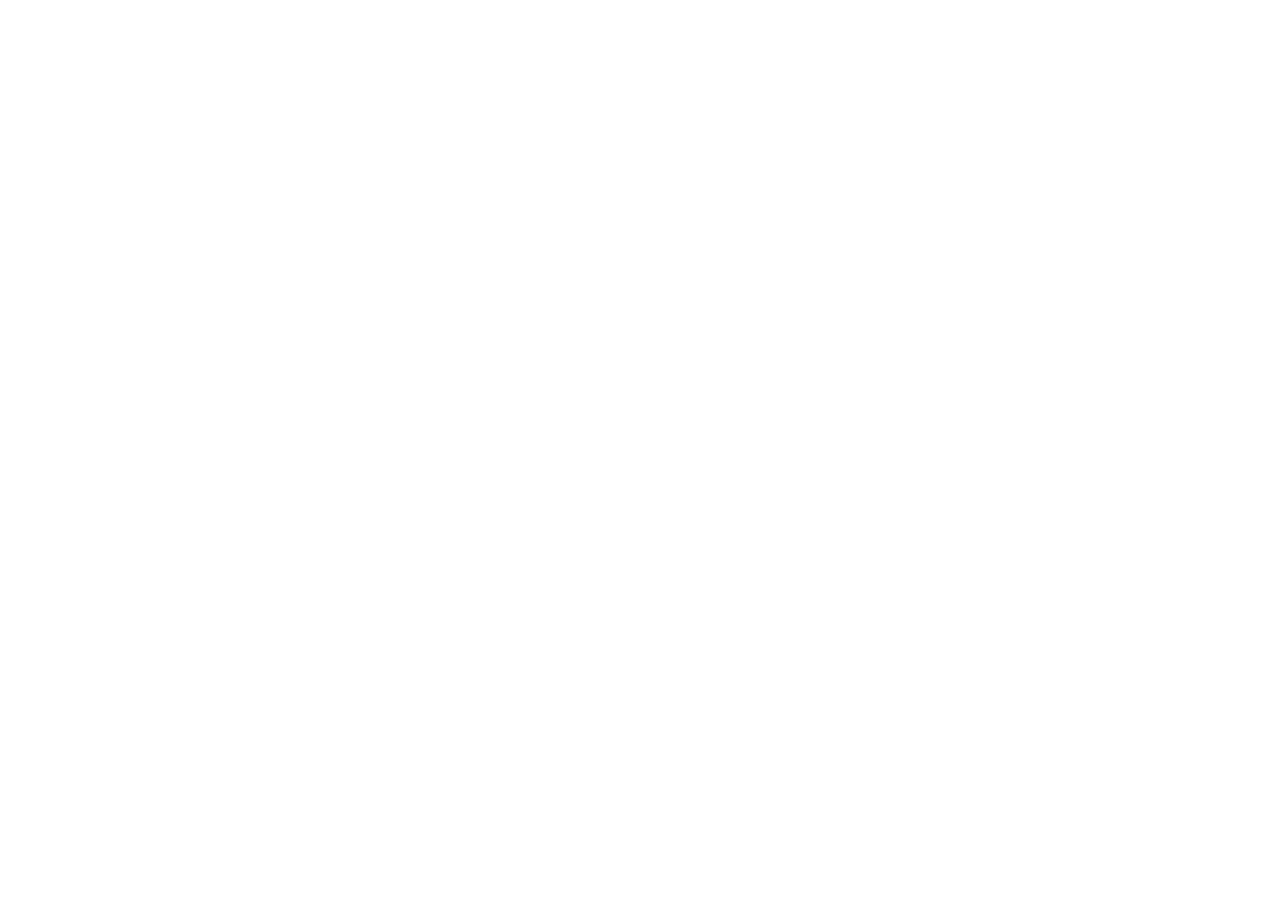
==== Week8_Demo/Week6/index.html @ 871c0a34 "Create index.html" ====
<!DOCTYPE html>
<html lang="en">
<head>
    <meta charset="UTF-8">
    <meta name="viewport" content="width=device-width, initial-scale=1.0">
    <title>Week 6</title>
</head>
<body>
    
</body>
</html>
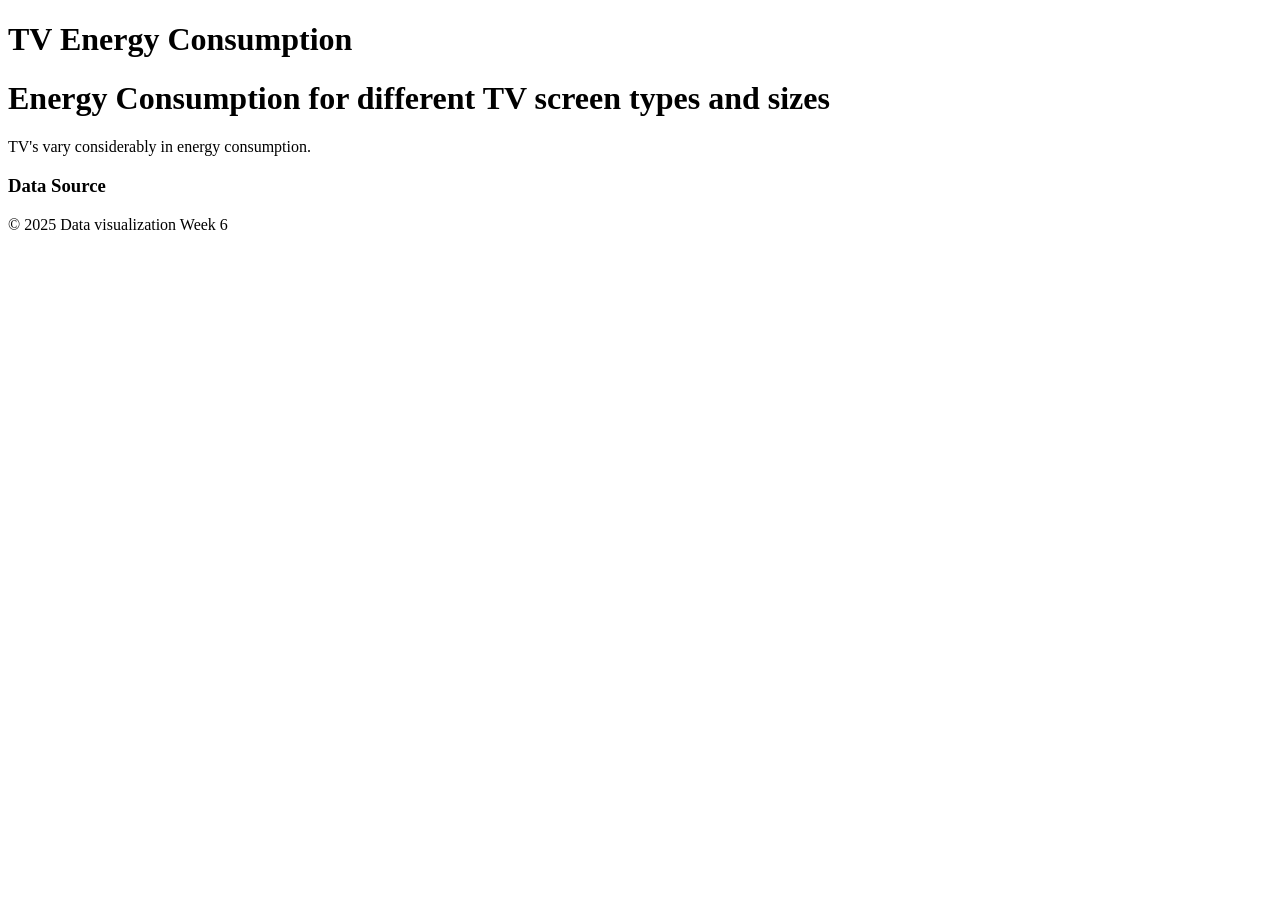
==== commit 307e8c77: "new files created" ====
--- a/Week8_Demo/Week6/index.html
+++ b/Week8_Demo/Week6/index.html
@@ -4,8 +4,46 @@
     <meta charset="UTF-8">
     <meta name="viewport" content="width=device-width, initial-scale=1.0">
     <title>Week 6</title>
+
+    <link rel="stylesheet" href="css/base.css">
+    <link rel="stylesheet" href="css/visualization.css">
 </head>
 <body>
-    
+
+    <header>
+        <h1>TV Energy Consumption</h1>
+    </header>
+
+    <main>
+        <div>
+            <h1>Energy Consumption for different TV screen types and sizes</h1>
+            <p>TV's vary considerably in energy consumption.</p>
+
+            <div id="filter_screen">
+
+            </div>
+
+            <div id="histogram" class="responsive-svg-container">
+
+            </div>
+
+            <div class="body">
+                <h3>Data Source</h3>
+                <p>
+                    
+                </p>
+            </div>
+        </div>
+    </main>
+ 
+    <footer>
+        <p>&copy; 2025 Data visualization Week 6</p>
+    </footer>
+
+    <script src="https://d3js.org/d3.v7.min.js"></script>
+    <script src="histogram.js"></script>
+    <script src="interaction.js"></script>
+    <script src="load_data.js"></script>
+    <script src="shared_constant.js"></script>
 </body>
 </html>
--- a/Week8_Demo/Week6/css/base.css
+++ b/Week8_Demo/Week6/css/base.css
@@ -0,0 +1,17 @@
+
+.responsive-svg-container {
+    width: 100%;
+    max-width: 1000px;
+}
+
+@media screen and (max-width: 600px) {
+    .responsive-svg-container {
+        margin-bottom: 20px;
+    }
+}
+
+.axis-label {
+    font-family: 'Roboto', sans-serif;
+    font-size: 14px;
+    fill: #5a3e2b;
+}
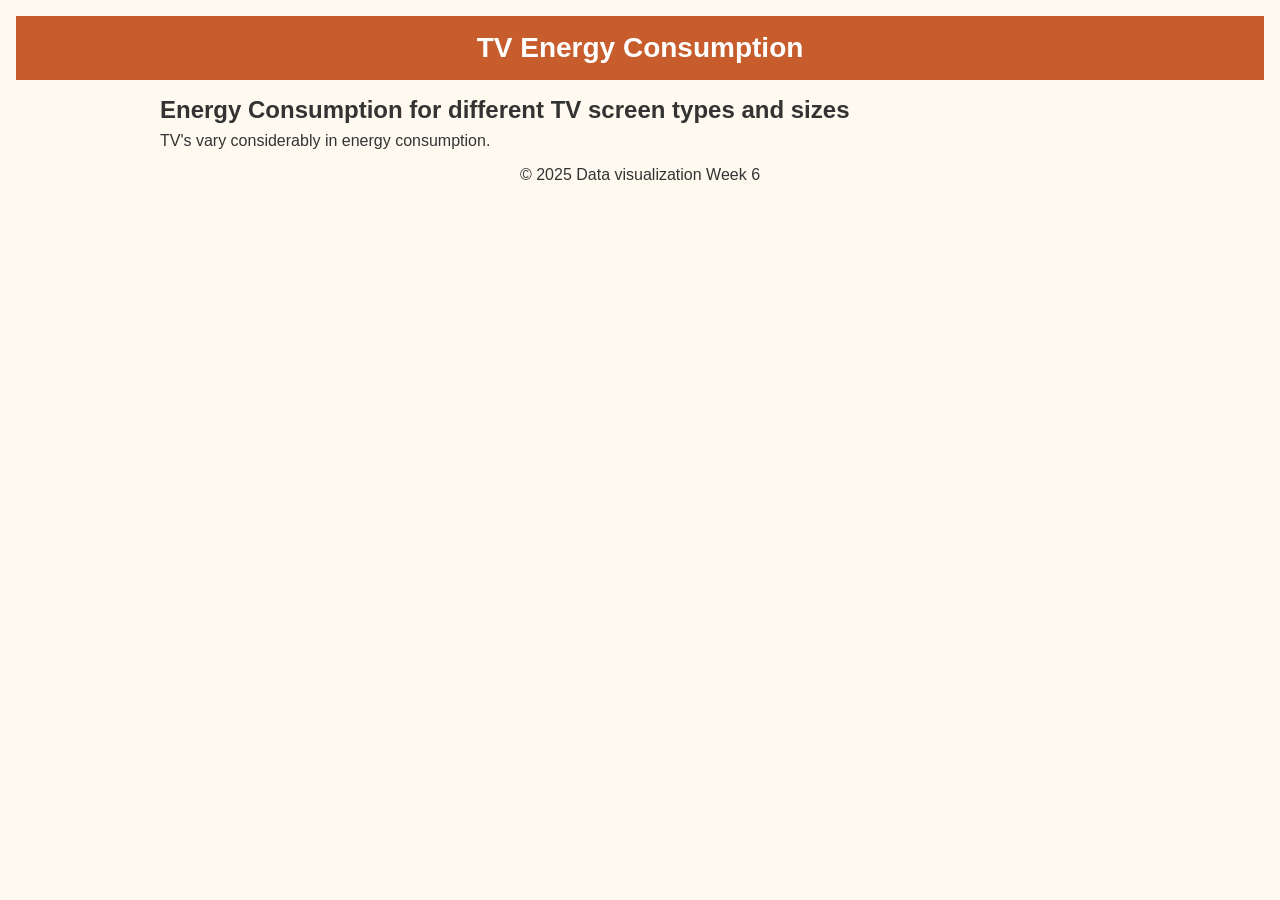
==== commit 4d9d7153: "CSS update" ====
--- a/Week8_Demo/Week6/index.html
+++ b/Week8_Demo/Week6/index.html
@@ -19,7 +19,7 @@
             <h1>Energy Consumption for different TV screen types and sizes</h1>
             <p>TV's vary considerably in energy consumption.</p>
 
-            <div id="filter_screen">
+            <div id="filters_screen">
 
             </div>
 
@@ -28,9 +28,8 @@
             </div>
 
             <div class="body">
-                <h3>Data Source</h3>
                 <p>
-                    
+
                 </p>
             </div>
         </div>
@@ -41,9 +40,9 @@
     </footer>
 
     <script src="https://d3js.org/d3.v7.min.js"></script>
-    <script src="histogram.js"></script>
-    <script src="interaction.js"></script>
-    <script src="load_data.js"></script>
-    <script src="shared_constant.js"></script>
+    <script src="js/histogram.js"></script>
+    <script src="js/interaction.js"></script>
+    <script src="js/load_data.js"></script>
+    <script src="js/shared_constant.js"></script>
 </body>
 </html>
--- a/Week8_Demo/Week6/css/visualization.css
+++ b/Week8_Demo/Week6/css/visualization.css
@@ -0,0 +1,76 @@
+
+  body {
+    font-family: 'Segoe UI', sans-serif;
+    background-color: #fffaf0; 
+    color: #333;
+    padding: 1rem;
+    margin: 0;
+  }
+  
+  header {
+    background-color: #c75d2c; 
+    color: white;
+    padding: 1rem;
+    text-align: center;
+  }
+  
+  header h1 {
+    font-size: 1.75rem;
+    margin: 0;
+  }
+  
+  main {
+    max-width: 960px;
+    margin: 0 auto;
+  }
+  
+  h1 {
+    font-size: 1.5rem;
+    margin-bottom: 0.5rem;
+  }
+  
+  h3 {
+    margin-top: 2rem;
+    font-weight: bold;
+  }
+  
+  p {
+    margin: 0.5rem 0 1rem;
+  }
+  
+  #filters_screen {
+    gap: 0.5rem;
+    margin-bottom: 1rem;
+  }
+  
+
+  
+  button {
+    background-color: #e5a76d;
+    border: none;
+    padding: 0.5rem 1rem;
+    border-radius: 8px;
+    font-weight: bold;
+    cursor: pointer;
+    box-shadow: 1px 1px 4px rgba(0,0,0,0.1);
+    transition: background 0.3s ease;
+  }
+  
+  button:hover {
+    background-color: #d88a48;
+  }
+  
+  button.active {
+    background-color: #f7f1e3;
+    color: #c95723;
+    border: 2px solid #c75d2c;
+  }
+  
+  .axis-label {
+    font-size: 0.9rem;
+    fill: #333;
+  }
+  
+  footer{
+    text-align: center;
+  }
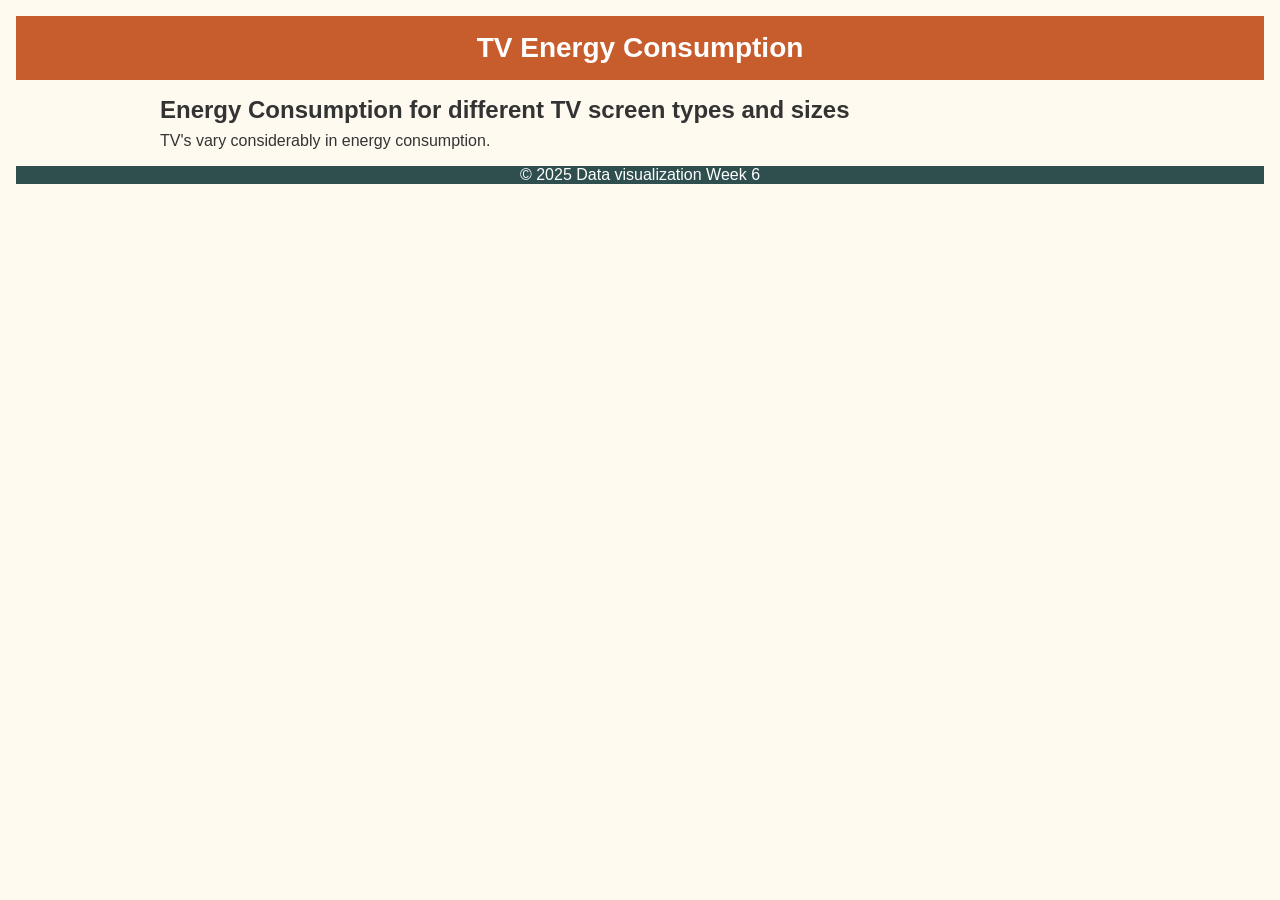
==== commit bf9f0526: "final updates scatter plot" ====
--- a/Week8_Demo/Week6/index.html
+++ b/Week8_Demo/Week6/index.html
@@ -27,6 +27,10 @@
 
             </div>
 
+            <div id="scatterplot">
+                
+            </div>
+
             <div class="body">
                 <p>
 
@@ -44,5 +48,6 @@
     <script src="js/interaction.js"></script>
     <script src="js/load_data.js"></script>
     <script src="js/shared_constant.js"></script>
+    <script src="js/scatterplot.js"></script>
 </body>
 </html>
--- a/Week8_Demo/Week6/css/visualization.css
+++ b/Week8_Demo/Week6/css/visualization.css
@@ -73,4 +73,6 @@
   
   footer{
     text-align: center;
+    background: darkslategrey;
+    color: white;
   }
